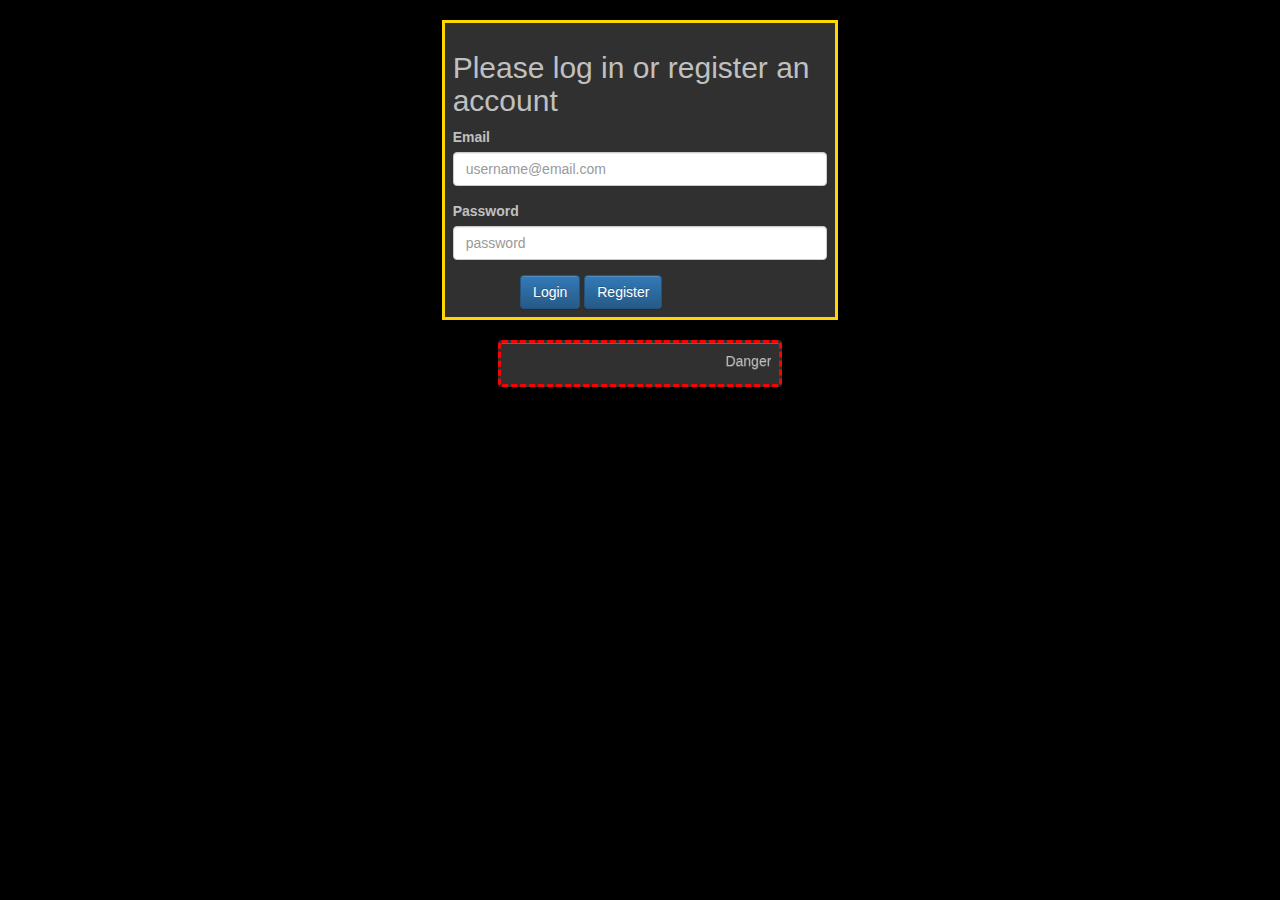
==== html/index.html @ 33a87068 "Some interface refinements on html client." ====
<!DOCTYPE html>
<html data-ng-app="CGApp">
  <head>
<meta http-equiv="content-type" content="text/html; charset=UTF-8">
    <meta charset="utf-8">
    <meta http-equiv="X-UA-Compatible" content="IE=edge">
    <meta name="viewport" content="width=device-width, initial-scale=1">
    <title>Card Game</title>
    <link href="css/bootstrap.min.css" rel="stylesheet" />
    <link href="css/bootstrap-theme.css" rel="stylesheet" />
    <link href="css/app.css" rel="stylesheet" />
<script src="lib/jquery.min.js"></script>
    <script src="lib/bootstrap.js"></script>
  <script src="lib/long.min.js"></script>         <!-- https://raw.github.com/dcodeIO/Long.js/master/dist/Long.min.js -->
  <script src="lib/bytebuffer.min.js"></script>
  <script src="lib/protobuf.js"></script>
<script src="lib/angular.js"></script>
<script src="lib/angular-route.js"></script>
  <link rel="stylesheet"n type="text/css" href="./index.css" />
</head>
<body class="container-fluid">
<br>
    <div animated-view></div>

    <!-- UI Libs -->

    <!-- App libs -->
    <script src="app/app.js"></script>
    <script src="app/controllers/LoginController.js"></script>
    <script src="app/controllers/IndexController.js"></script>
<script src="app/services/WebSockService.js"></script>
<script src="app/factories/ClientMessageFactory.js"></script>
    <script src="app/directives/animatedView.js"></script>
</body>
</html>
---- html/css/app.css ----
body {
	  color: #C0C0C0;
  background-color: #000000;
}

.index-box {
background-color: #303030;
border:3px solid gold;
padding:8px;

	}

.danger-box {
background-color: #303030;
border:3px dashed red;
padding:8px;
	}
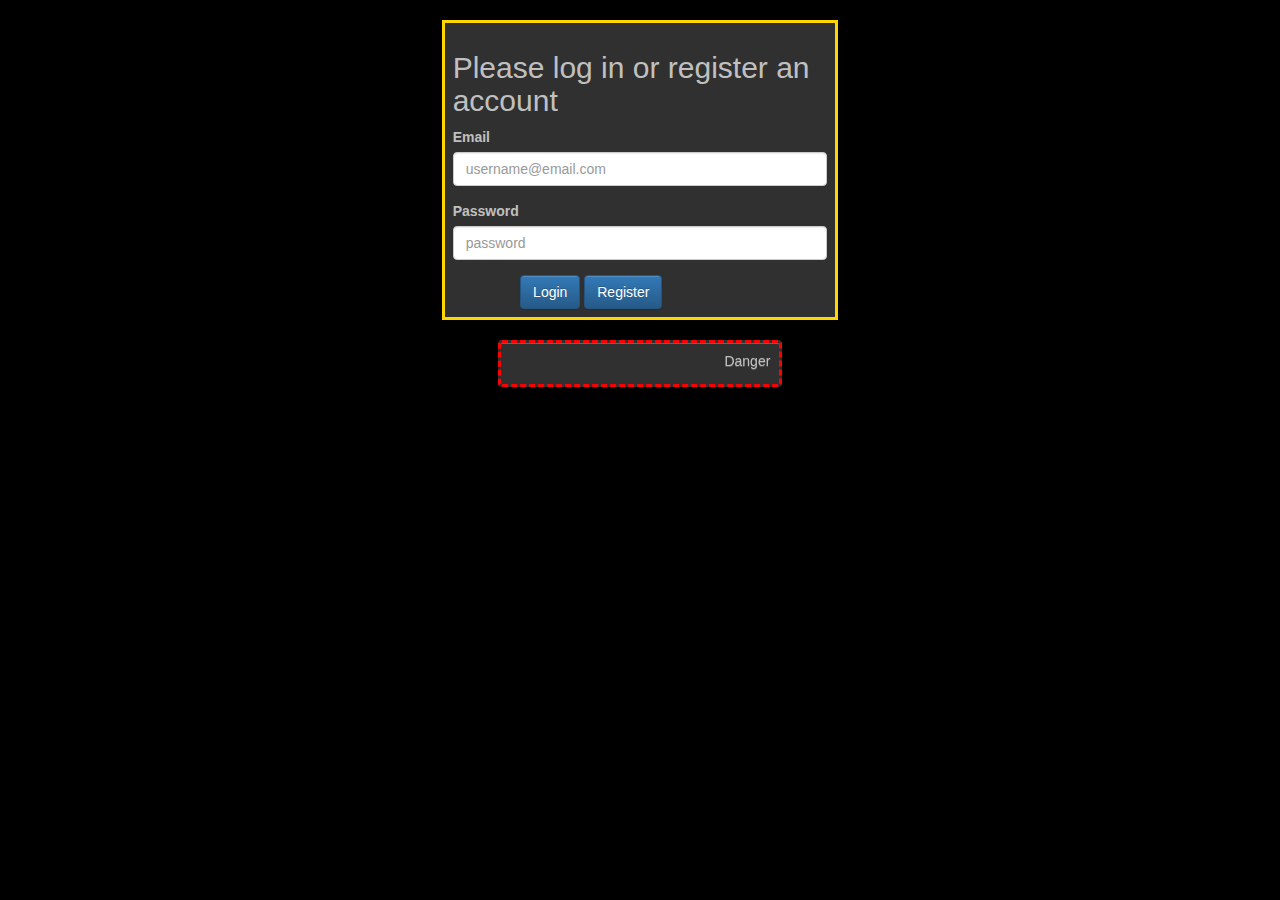
==== commit 9fa0b8da: "Added automatic compilation of protobuf data messages on server startup.tu" ====
--- a/html/index.html
+++ b/html/index.html
@@ -20,15 +20,19 @@
 </head>
 <body class="container-fluid">
 <br>
-    <div animated-view></div>
+<div animated-view></div>
 
+
+<script src="lib/require.js"></script>
     <!-- UI Libs -->
 
     <!-- App libs -->
     <script src="app/app.js"></script>
     <script src="app/controllers/LoginController.js"></script>
     <script src="app/controllers/IndexController.js"></script>
+    <script src="app/controllers/CollectionController.js"></script>
 <script src="app/services/WebSockService.js"></script>
+<script src="app/services/CardDataService.js"></script>
 <script src="app/factories/ClientMessageFactory.js"></script>
     <script src="app/directives/animatedView.js"></script>
 </body>
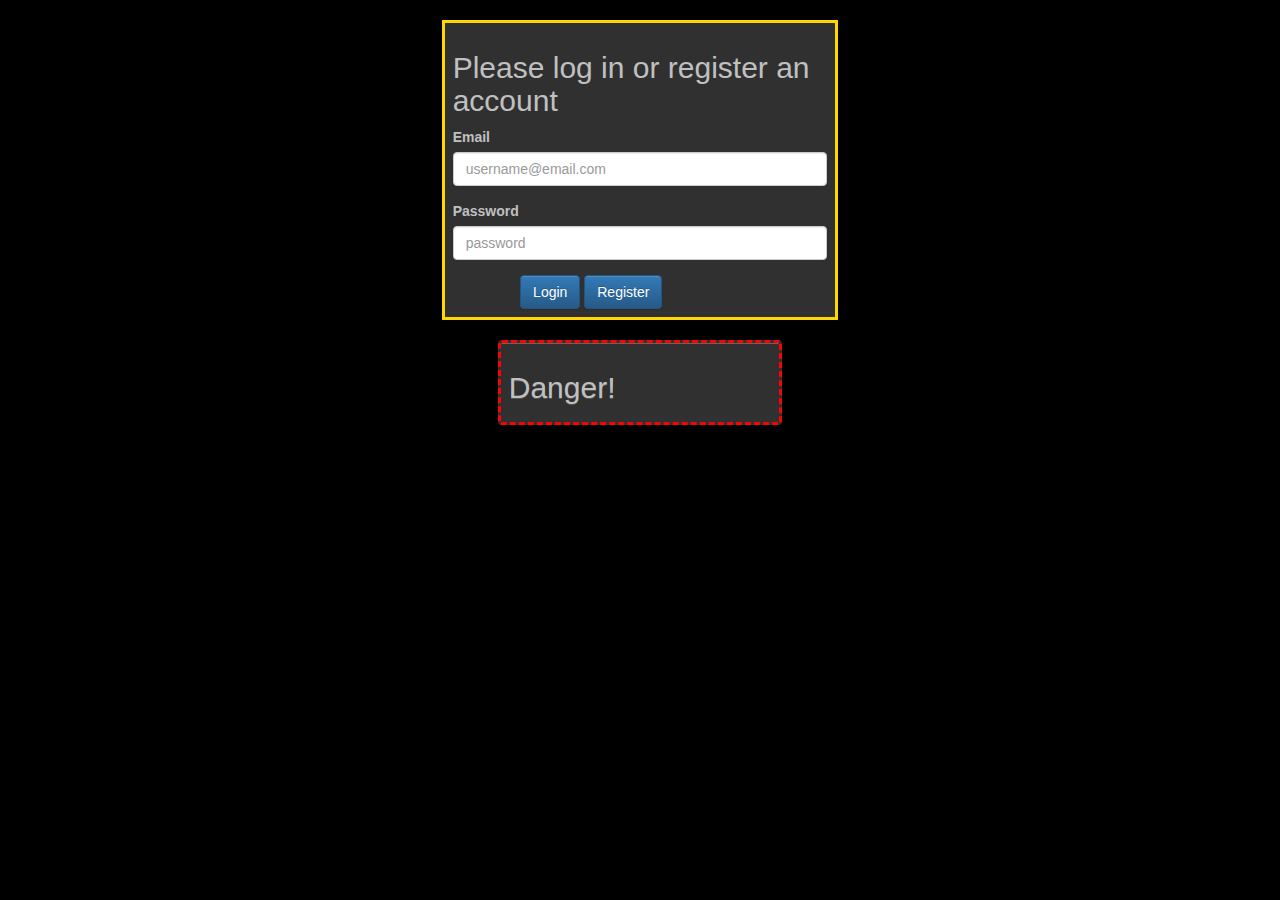
==== commit e74deeac: "Added tokens and 'remember me' functionality to client and server." ====
--- a/html/index.html
+++ b/html/index.html
@@ -10,13 +10,14 @@
     <link href="css/bootstrap-theme.css" rel="stylesheet" />
     <link href="css/app.css" rel="stylesheet" />
 <script src="lib/jquery.min.js"></script>
+<script src="lib/jquery.binarytransport.js"></script>
     <script src="lib/bootstrap.js"></script>
   <script src="lib/long.min.js"></script>         <!-- https://raw.github.com/dcodeIO/Long.js/master/dist/Long.min.js -->
   <script src="lib/bytebuffer.min.js"></script>
   <script src="lib/protobuf.js"></script>
 <script src="lib/angular.js"></script>
 <script src="lib/angular-route.js"></script>
-  <link rel="stylesheet"n type="text/css" href="./index.css" />
+<script src="lib/angular-cookies.js"></script>
 </head>
 <body class="container-fluid">
 <br>
